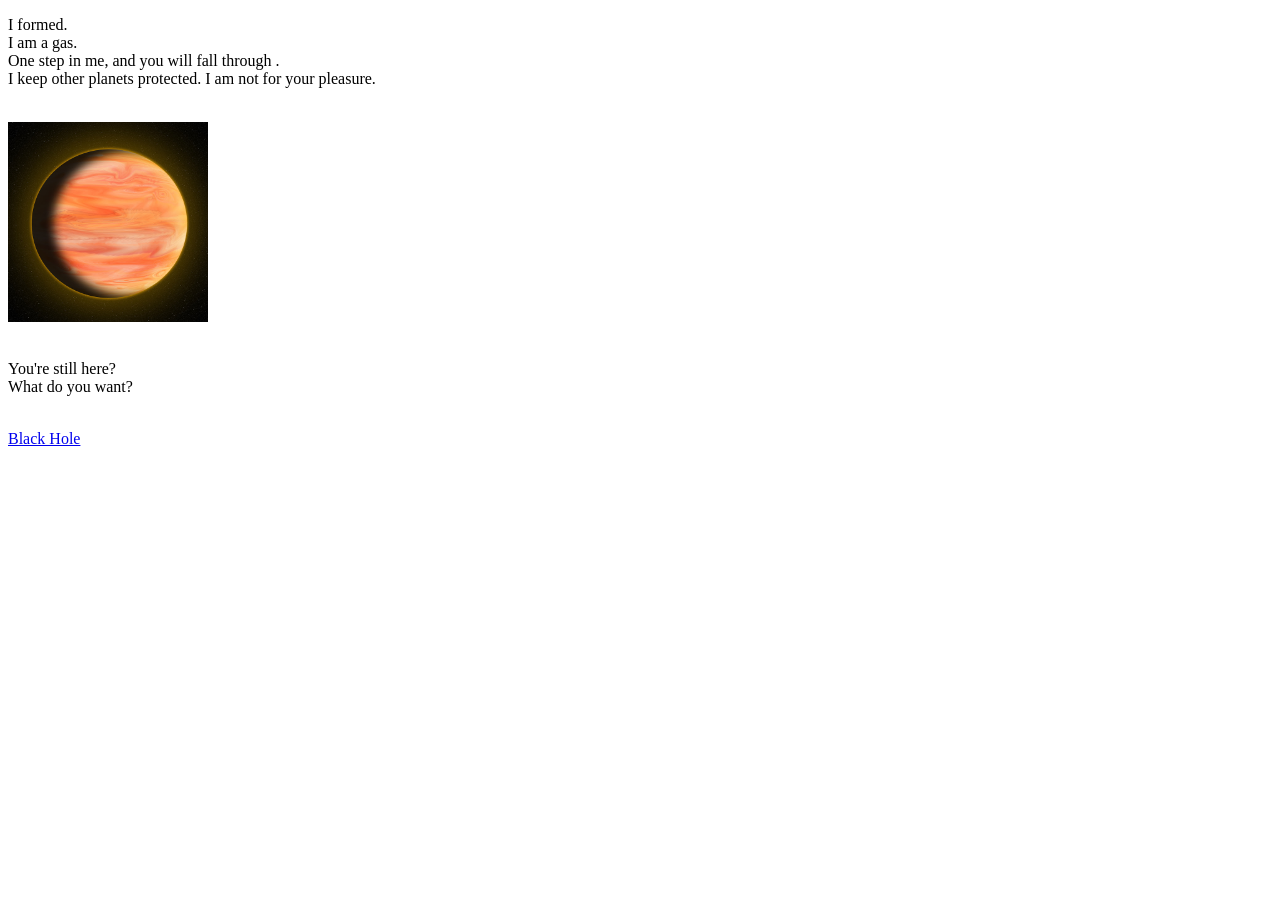
==== hypertext/text/html/gas_planet.html @ f22d60f9 "Exercise: Hypertext Narrative - Final" ====
<!DOCTYPE html>


<html lang="en">

<head>
    <meta charset="UTF-8" />
    <meta name="viewport" content="width=device-width, initial-scale=1.0" />
    <title>Cosmic Source</title>
</head>

  <body>
    <p> 
        I formed.<br>
        I am a gas.<br>
        One step in me, and you will fall through . <br>
        I keep other planets protected. I am not for your pleasure.<br><br>
    </p>
    <img src="../../images/jpg/jupiter_by_thealmosthalfdead-d3fy0ov.jpg" width="200" alt="Gas Planet"><br><br>
        <p> 
        You're still here?<br>
        What do you want?<br><br>
    </p>
        <a href="black_hole.html">Black Hole</a>&nbsp;&nbsp;&nbsp;&nbsp;&nbsp;&nbsp;&nbsp;&nbsp;&nbsp;&nbsp;&nbsp;&nbsp;
  </body>

  </html>
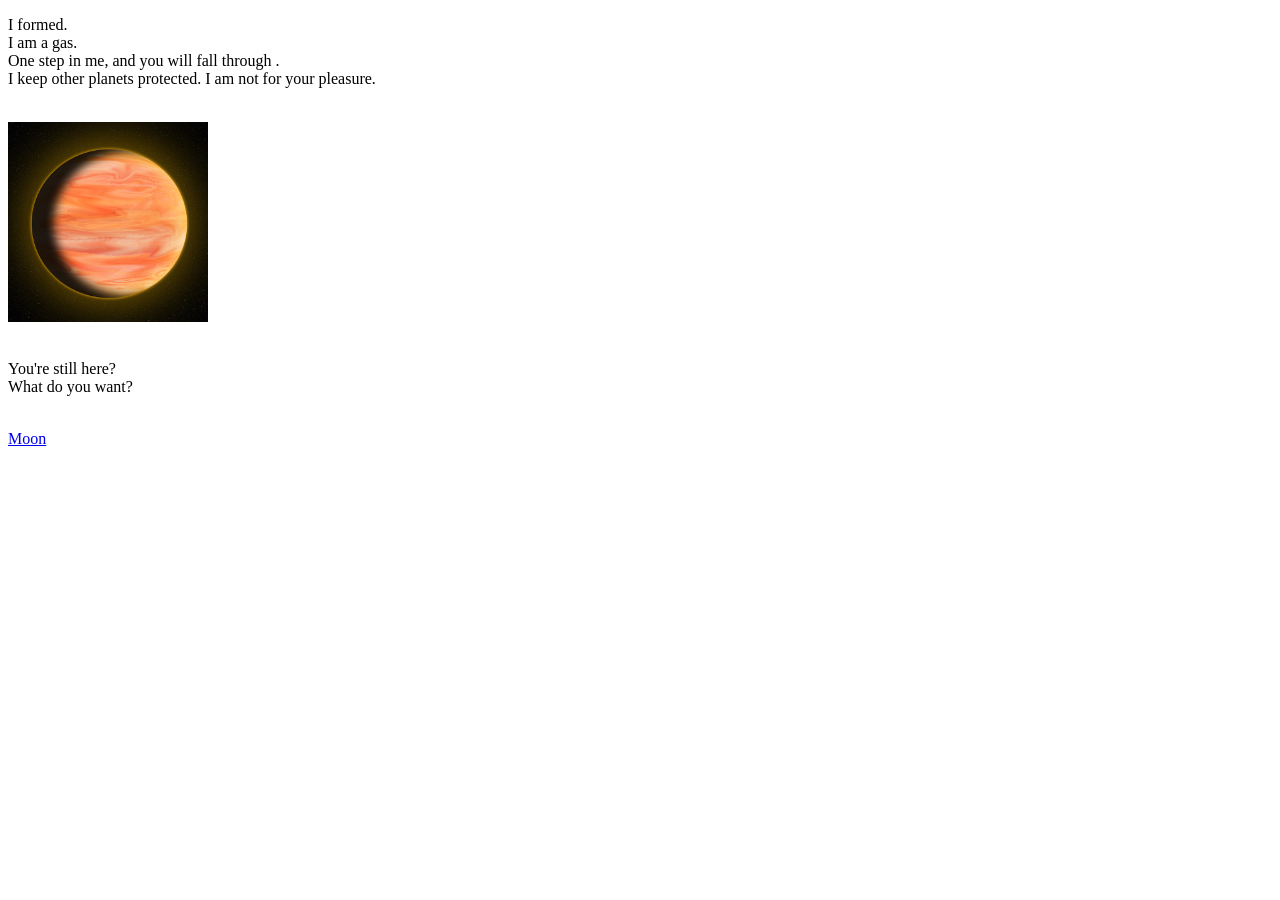
==== commit cf7edd06: "Exercise: Hypertext Narrative - Final" ====
--- a/hypertext/text/html/gas_planet.html
+++ b/hypertext/text/html/gas_planet.html
@@ -21,7 +21,7 @@
         You're still here?<br>
         What do you want?<br><br>
     </p>
-        <a href="black_hole.html">Black Hole</a>&nbsp;&nbsp;&nbsp;&nbsp;&nbsp;&nbsp;&nbsp;&nbsp;&nbsp;&nbsp;&nbsp;&nbsp;
+        <a href="moon.html">Moon</a>&nbsp;&nbsp;&nbsp;&nbsp;&nbsp;&nbsp;&nbsp;&nbsp;&nbsp;&nbsp;&nbsp;&nbsp;
   </body>
 
   </html>
